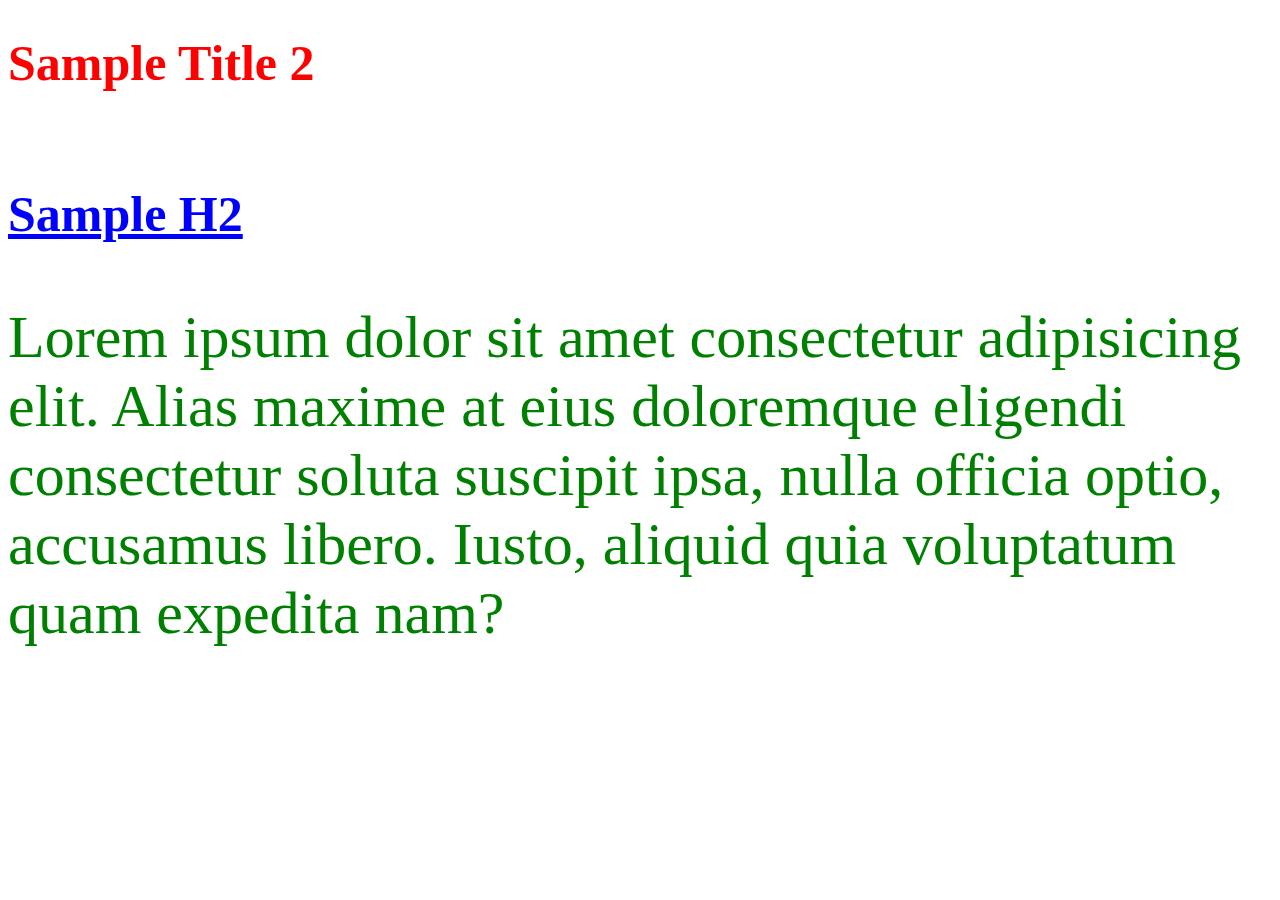
==== index.html @ ee20de58 "Initial commit" ====
<!DOCTYPE html>
<html lang="en">
<head>
    <meta charset="UTF-8">
    <meta name="viewport" content="width=device-width, initial-scale=1.0">
    <title>CSS Basic</title>
<link rel="stylesheet" href="bootstrap.css">

<!-- Main CSS -->
    <link rel="stylesheet" href="style.css"/>

    <style>
/* h2{
    

    color: green;
} */


    </style>
</head>
<body>
    <h1 style="color: red; font-size: 50px;">Sample Title 2</h1>
    <br>
    <h2> Sample H2</h2>

    <p class="para">Lorem ipsum dolor sit amet consectetur adipisicing elit. Alias maxime at eius doloremque eligendi consectetur soluta suscipit ipsa, nulla officia optio, accusamus libero. Iusto, aliquid quia voluptatum quam expedita nam?</p>
</body>
</html>
---- style.css ----
/* Tag selector */
h2{

color: blue;
font-size: 50px;
text-decoration: underline;

}


.para{

color: green;
font-size: 60px;
}
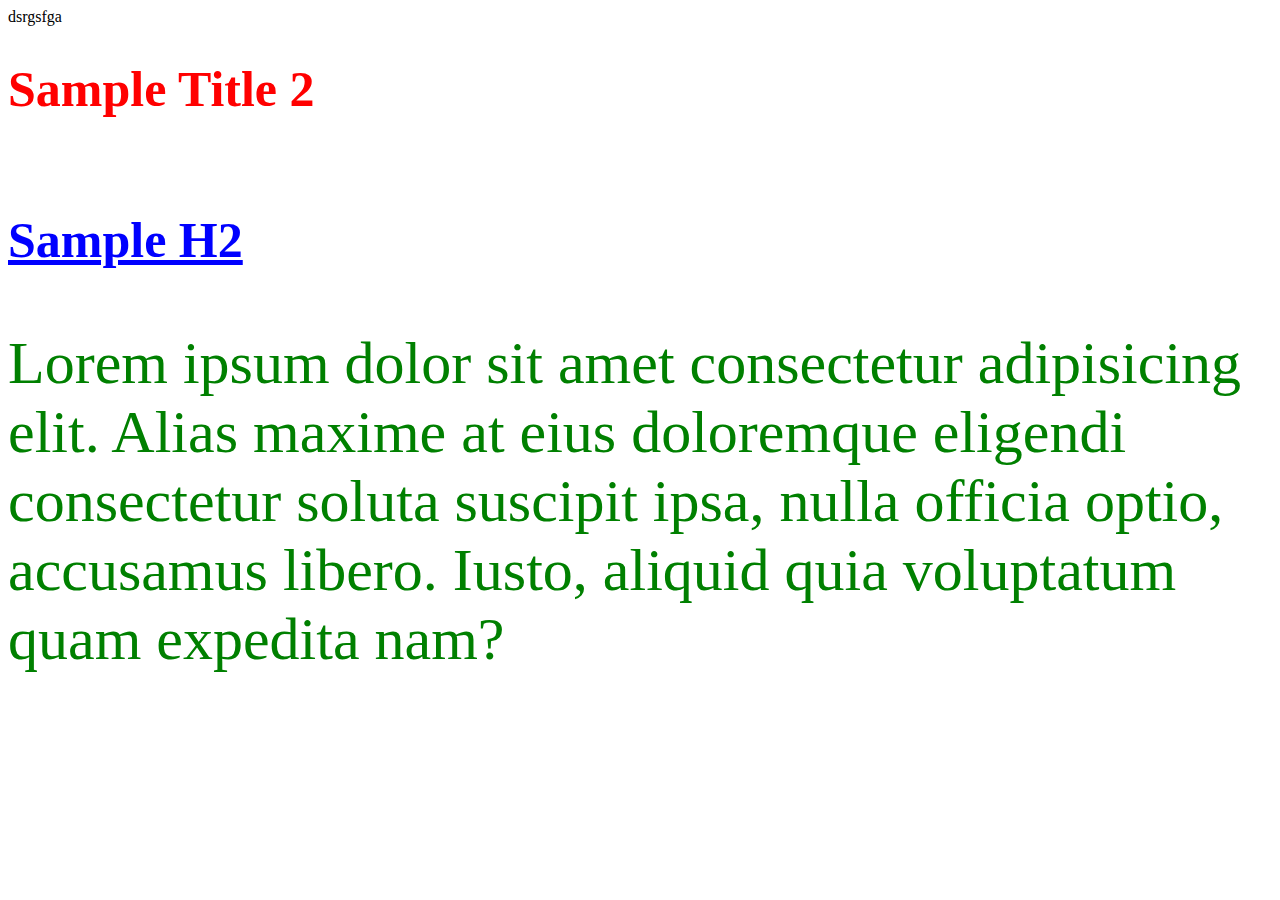
==== commit f1a3d045: "Update index.html" ====
--- a/index.html
+++ b/index.html
@@ -5,6 +5,7 @@
     <meta name="viewport" content="width=device-width, initial-scale=1.0">
     <title>CSS Basic</title>
 <link rel="stylesheet" href="bootstrap.css">
+    dsrgsfga
 
 <!-- Main CSS -->
     <link rel="stylesheet" href="style.css"/>
@@ -26,4 +27,4 @@
 
     <p class="para">Lorem ipsum dolor sit amet consectetur adipisicing elit. Alias maxime at eius doloremque eligendi consectetur soluta suscipit ipsa, nulla officia optio, accusamus libero. Iusto, aliquid quia voluptatum quam expedita nam?</p>
 </body>
-</html>+</html>
